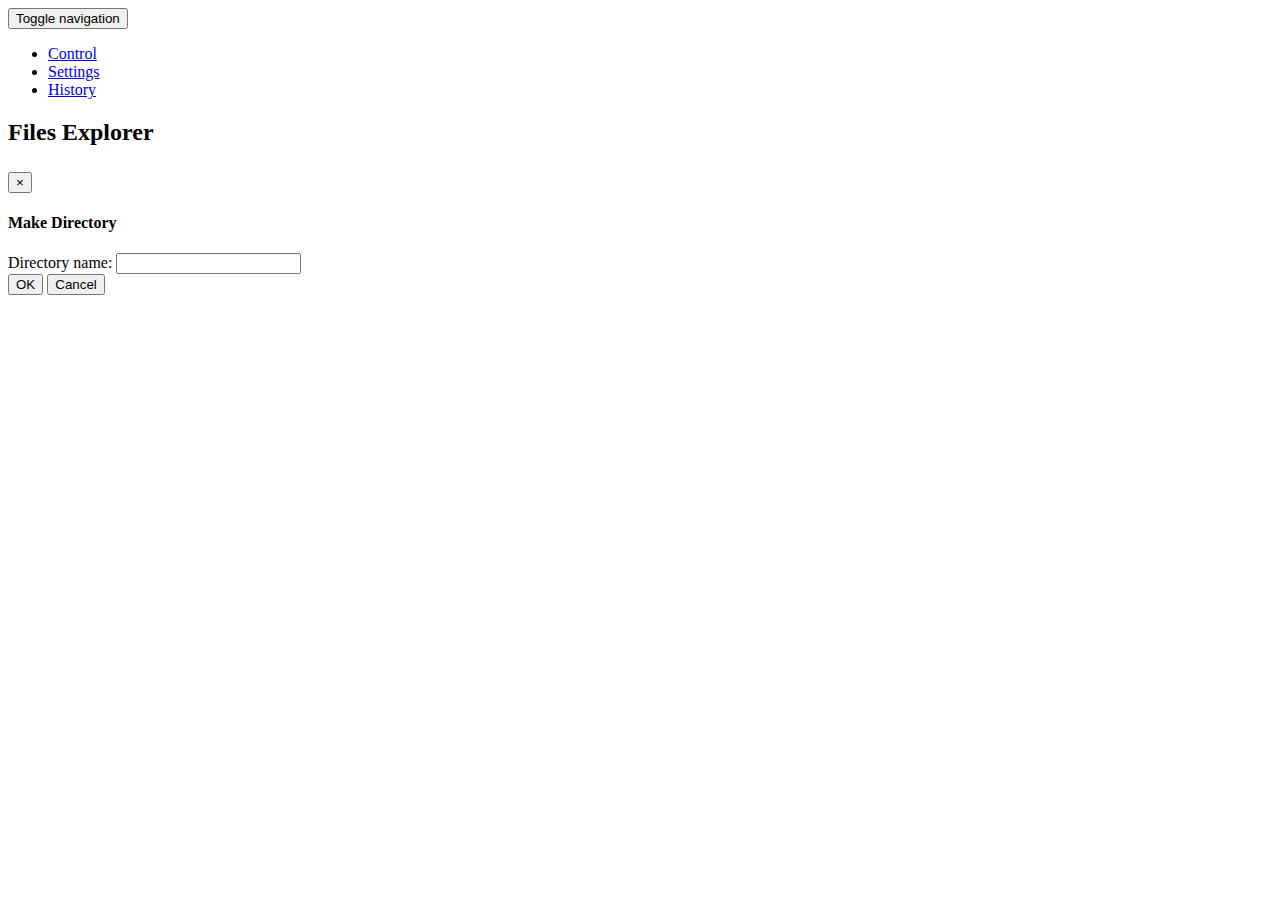
==== SD/wwwroot/FILES.HTM @ dbf4e50f "Handle more correctly non existing directories" ====
<!DOCTYPE html>
<html>
<head>
    <meta charset="utf-8" />
    <meta name="viewport" content="width=device-width, initial-scale=1.0" />
    <title>Files Explorer</title>

    <script type="text/javascript">
        var loadError=false;
    </script>
    <link onerror="loadError=true" rel="stylesheet" href="/lib/bstrap/css/bstrap.css" />
    <link onerror="loadError=true" rel="stylesheet" href="/css/site.css" />
    <link onerror="loadError=true" rel="stylesheet" href="/css/files.css" />
    <link rel="icon" href="/images/ir.ico" type="image/x-icon" />
    <link rel="apple-touch-icon" href="/images/ir.ico" type="image/x-icon" />
</head>
<body onload="checkLoadError()">
    <nav class="navbar navbar-inverse navbar-fixed-top">
        <div class="container">
            <div class="navbar-header">
                <button type="button" class="navbar-toggle" data-toggle="collapse" data-target=".navbar-collapse">
                    <span class="sr-only">Toggle navigation</span>
                    <span class="icon-bar"></span>
                    <span class="icon-bar"></span>
                    <span class="icon-bar"></span>
                </button>
            </div>
            <div class="navbar-collapse collapse">
                <ul class="nav navbar-nav">
                    <li><a href="/Index"><span class="glyphicon glyphicon-dashboard"></span> Control</a></li>
                    <li><a href="/Settings"><span class="glyphicon glyphicon-wrench"></span> Settings</a></li>
                    <li><a href="/History"><span class="glyphicon  glyphicon-time"></span> History</a></li>
                </ul>
            </div>
        </div>
    </nav>

    <script onerror="loadError=true" src="/lib/jquery/jqcombo.js"></script>

    <div class="container body-content">
        


<h2><span class="glyphicon glyphicon-folder-close"></span> Files Explorer</h2>

<table class="table" style="margin-bottom:0px">
    <tr>
        <td>
            <div id="dirCrumbs"></div>
        </td>
        <td class="narrow">
            <span data-toggle="tooltip" title="Make Directory">
                <span id="makeDir" class="glyphicon glyphicon-plus" data-toggle="modal" data-target="#makeDirectory"></span>
            </span>
        </td>
        <td class="narrow">
            <label for="uploadFile"><span class="glyphicon glyphicon-upload" data-toggle="tooltip" title="Upload File"></span></label>
            <input id="uploadFile" style="visibility: collapse; position: absolute;" type="file" onchange="uploadFile(this)">
        </td>
    </tr>
</table>

<div id="dirList" class="container">
    <div class="loader"></div>
</div>

<div class="modal fade" id="makeDirectory" role="dialog">
    <div class="modal-dialog">
      <div class="modal-content">
        <div class="modal-header">
          <button type="button" class="close" data-dismiss="modal">&times;</button>
          <h4 class="modal-title">Make Directory</h4>
        </div>
        <div class="modal-body">
          <label for="directoryName">Directory name: </label>
          <input type="text" id="directoryName">
        </div>
        <div class="modal-footer">
            <button type="button" class="btn btn-primary" id="makeDirOK" data-dismiss="modal" onclick="makeDir()">OK</button>
            <button type="button" class="btn" data-dismiss="modal">Cancel</button>
        </div>
      </div>
      
    </div>
</div>

<script type="text/javascript">
    function addCrumb(ul, subPath, subDir) {
        subPath += "/" + subDir;
        var li = $("<li></li>");
        ul.append(li);
        var anchor = $("<a></a>");
        anchor.attr("href", subPath);
        anchor.append(subDir.replace(/%20/g, " "));
        li.append(anchor);

        return subPath;
    }

    async function getFiles(path) {
        var response = await fetch(path, { method: "POST" })
        return response.json()
    }

    $(document).ready(async function () {
        $("#makeDirectory").on("shown.bs.modal", function() {
            $("#directoryName")[0].focus();
        })
        $("#directoryName").on("keyup", function(event) {
            if (event.keyCode == 13)
                $("#makeDirOK")[0].click();
        });
        var dir=$(document)[0].location.pathname;
        if (dir.length < "/files/".length)
            dir = "";
        else
            dir = dir.substr(7);
        var ul = $("<ul></ul>");
        ul.addClass("breadcrumb");
        ul.css("margin-bottom", "0px");
        var li = $("<li></li>");
        ul.append(li);
        var anchor = $("<a></a>");
        var subPath = "/files";
        anchor.attr("href", subPath);
        anchor.append("~");
        li.append(anchor);
        var dirPart = dir;
        var iSlash = dirPart.indexOf('/');
        while (iSlash != -1) {
            subDir = dirPart.substr(0, iSlash);
            subPath = addCrumb(ul, subPath, subDir);
            dirPart = dirPart.substr(iSlash+1);
            iSlash = dirPart.indexOf('/');
        }
        if (dirPart != "")
            addCrumb(ul, subPath, dirPart);
        $("#dirCrumbs").append(ul);
        var filesData = await getFiles($(document)[0].location.pathname);
        if (filesData[0].result == 0) {
            var table = $("<table></table>");
            table.addClass("table");
            table.addClass("table-striped");
            for (var i = 0; i < filesData[1].files.length; i++)
            {
                var fileInfo = filesData[1].files[i];
                var tr = $("<tr></tr>");
                tr.addClass(i % 2 == 0 ? "gray" : "blue");
                if (fileInfo.isDir) {
                    tr.append("<td class=\"narrow\"><span class='glyphicon  glyphicon-trash' onclick=\"deleteDir('" + fileInfo.name + "')\" data-toggle=\"tooltip\" title=\"Remove Directory\"></span></td>");
                    tr.append("<td class=\"narrow\"><a href='/files" + fileInfo.name + "'><span class='glyphicon  glyphicon-hand-right' data-toggle=\"tooltip\" title=\"Change Directory\"></span></a></td>");
                } else {
                    tr.append("<td class=\"narrow\"><span class='glyphicon  glyphicon-trash' onclick=\"deleteFile('" + fileInfo.name + "')\" data-toggle=\"tooltip\" title=\"Delete File\"></span></td>");
                    tr.append("<td class=\"narrow\"><a href='/api/files" + fileInfo.name + "' download><span class='glyphicon glyphicon-download' data-toggle=\"tooltip\" title=\"Download File\"></span></a></td>");
                }
                td = $("<td></td>");
                td.append(fileInfo.time);
                tr.append(td);
                td = $("<td></td>");
                td.append(fileInfo.isDir ? "&#60;DIR&#62;" : "");
                tr.append(td);
                td = $("<td></td>");
                td.append(fileInfo.isDir ? "" : fileInfo.size);
                td.addClass("right");
                tr.append(td);    
                td = $("<td></td>");
                td.append(fileInfo.name.substr(fileInfo.name.lastIndexOf('/') + 1));
                tr.append(td);    
                table.append(tr);
            }
            $("#dirList").replaceWith(table);
            $('[data-toggle="tooltip"]').tooltip();
        }
        else
        {
            $("#dirList").replaceWith("<div class=\"alert alert-danger\">Error: no such directory!</div>");
            $("#makeDir").prop("disabled", true);
            $("#uploadFile").prop("disabled", true);
        }
    });

    async function deleteFileOrDirectory(path) {
        var response = await fetch('/api/files' + path, {method: "DELETE"});
        return response.status == 200;
    }

    function confirmDelete(type, path) {
        return confirm("Are you sure that you want to " + type + " " + path.substr(path.lastIndexOf("/") + 1) + "?");
    }

    function refresh() {
        location.replace($(document)[0].location.pathname);
    }

    async function deleteFile(filePath) {
        if (!confirmDelete("delete file", filePath))
            return;
        if (!await deleteFileOrDirectory(filePath)) {
            alert("Failed to delete file!");
        } else {
            refresh()
        }
    }

    async function deleteDir(dirPath) {
        if (!confirmDelete("remove directory", dirPath))
            return;
        if (!await deleteFileOrDirectory(dirPath)) {
            alert("Failed to remove directory!");
        } else {
            refresh()
        }
    }

    async function makeDir() {
        var response = await fetch('/api' + $(document)[0].location.pathname + '/' + $("#directoryName").val(), {method: "PUT"});
        if (response.status == 200) {
            refresh()
        } else {
            alert("Failed to create directory!");
        }
    }

    async function uploadFile(inp) {
        let formData = new FormData();           
        formData.append("file", inp.files[0]);
        var response = await fetch('/api' + $(document)[0].location.pathname, {method: "POST", body: formData});
        if (response.status != 200) {
            alert("File upload failed!");
        } else {
            refresh()
        }
    }

    function checkLoadError() {
        if (loadError)
            refresh();
    }
</script>
    </div>
    <script onerror="loadError=true" src="/lib/bstrap/js/bstrap.js"></script>
</body>
</html>
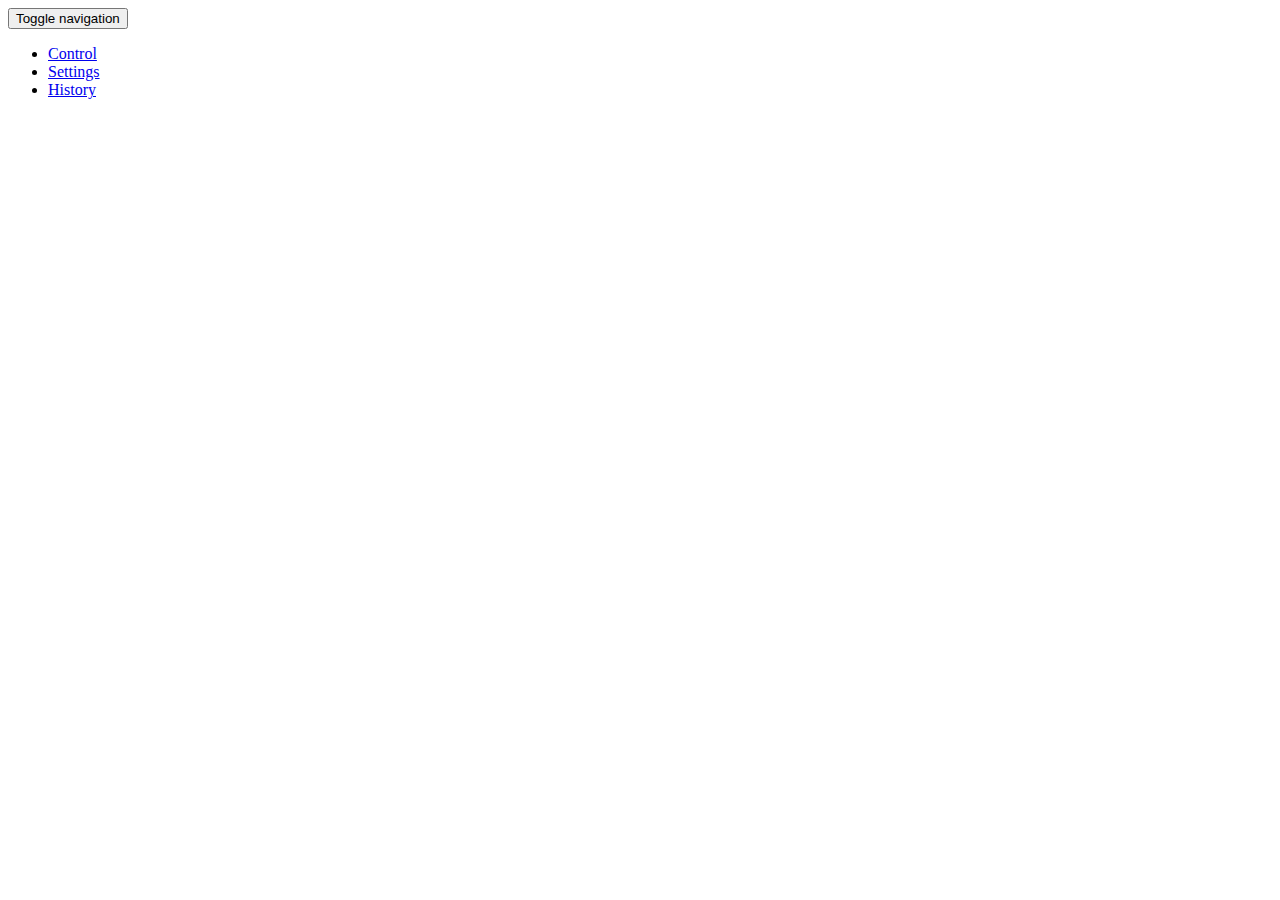
==== commit 12f59311: "Fixed load failure recovery" ====
--- a/SD/wwwroot/FILES.HTM
+++ b/SD/wwwroot/FILES.HTM
@@ -234,7 +234,7 @@
 
     function checkLoadError() {
         if (loadError)
-            refresh();
+            location.replace(document.location.pathname);
     }
 </script>
     </div>
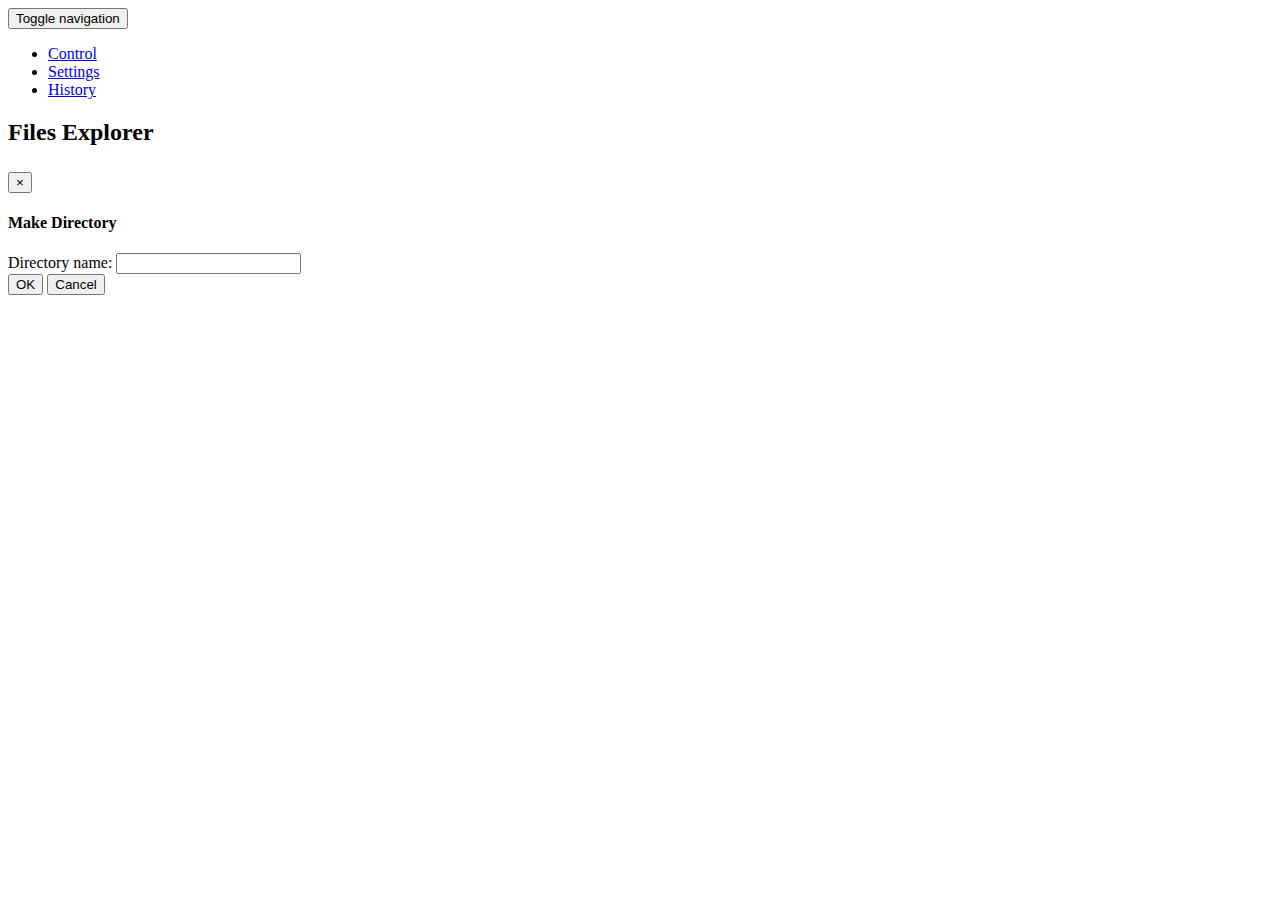
==== commit 715ffaf6: "Show hourglass in files operations (web page)" ====
--- a/SD/wwwroot/FILES.HTM
+++ b/SD/wwwroot/FILES.HTM
@@ -62,6 +62,10 @@
 
 <div id="dirList" class="container">
     <div class="loader"></div>
+</div>
+
+<div id="glass" class="glass">
+    <span class='glyphicon glyphicon-hourglass glass'</span>    
 </div>
 
 <div class="modal fade" id="makeDirectory" role="dialog">
@@ -195,6 +199,7 @@
     async function deleteFile(filePath) {
         if (!confirmDelete("delete file", filePath))
             return;
+        $("#glass").css("visibility","visible");
         if (!await deleteFileOrDirectory(filePath)) {
             alert("Failed to delete file!");
         } else {
@@ -205,6 +210,7 @@
     async function deleteDir(dirPath) {
         if (!confirmDelete("remove directory", dirPath))
             return;
+        $("#glass").css("visibility","visible");
         if (!await deleteFileOrDirectory(dirPath)) {
             alert("Failed to remove directory!");
         } else {
@@ -213,6 +219,7 @@
     }
 
     async function makeDir() {
+        $("#glass").css("visibility","visible");
         var response = await fetch('/api' + $(document)[0].location.pathname + '/' + $("#directoryName").val(), {method: "PUT"});
         if (response.status == 200) {
             refresh()
@@ -224,6 +231,7 @@
     async function uploadFile(inp) {
         let formData = new FormData();           
         formData.append("file", inp.files[0]);
+        $("#glass").css("visibility","visible");
         var response = await fetch('/api' + $(document)[0].location.pathname, {method: "POST", body: formData});
         if (response.status != 200) {
             alert("File upload failed!");
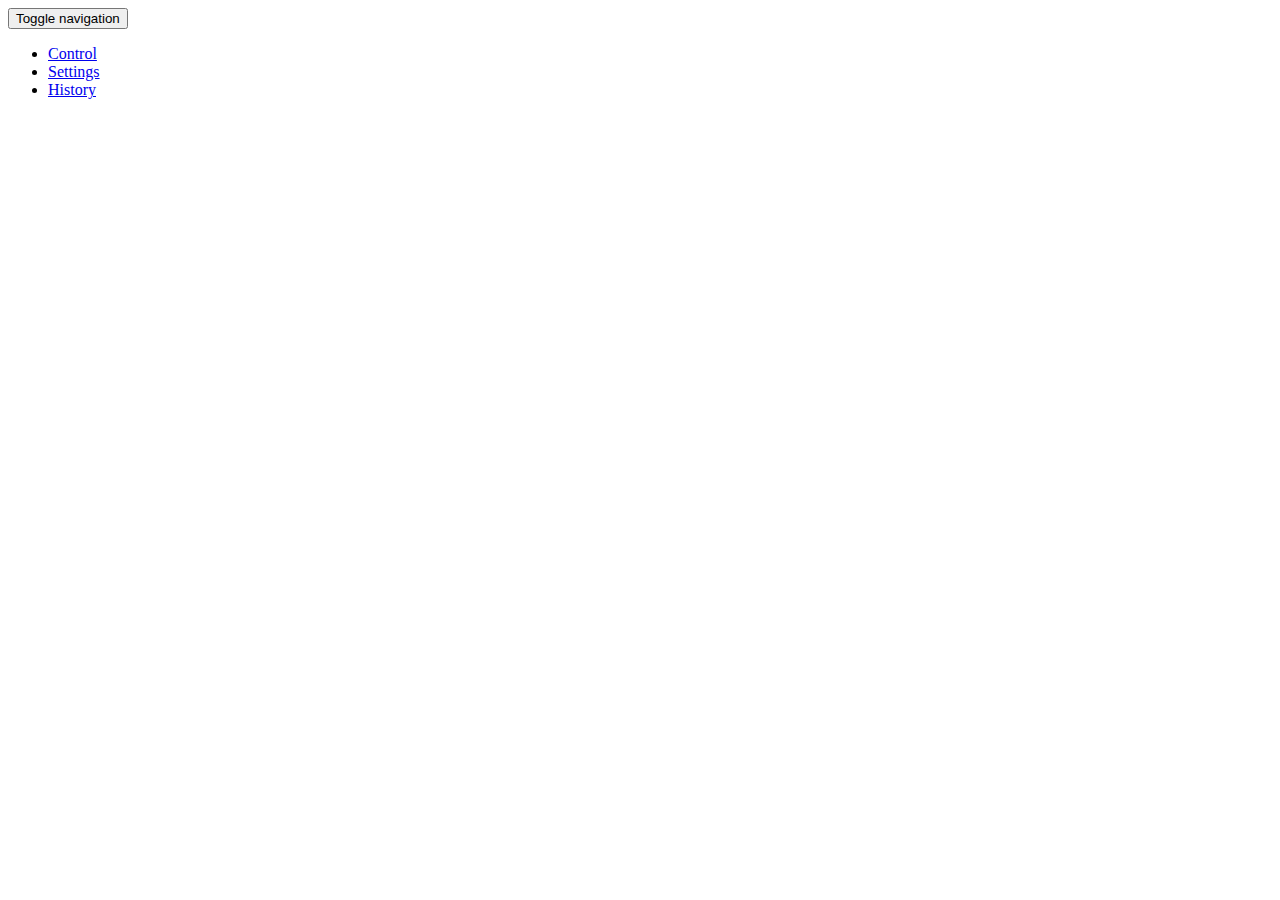
==== commit 5ebebd8d: "Light blue background" ====
--- a/SD/wwwroot/FILES.HTM
+++ b/SD/wwwroot/FILES.HTM
@@ -37,7 +37,7 @@
 
     <script onerror="loadError=true" src="/lib/jquery/jqcombo.js"></script>
 
-    <div class="container body-content">
+    <div class="container body-content alert-info">
         
 
 
@@ -65,7 +65,7 @@
 </div>
 
 <div id="glass" class="glass">
-    <span class='glyphicon glyphicon-hourglass glass'</span>    
+    <span class='glyphicon glyphicon-hourglass glass'></span>    
 </div>
 
 <div class="modal fade" id="makeDirectory" role="dialog">
@@ -107,79 +107,83 @@
     }
 
     $(document).ready(async function () {
-        $("#makeDirectory").on("shown.bs.modal", function() {
-            $("#directoryName")[0].focus();
-        })
-        $("#directoryName").on("keyup", function(event) {
-            if (event.keyCode == 13)
-                $("#makeDirOK")[0].click();
-        });
-        var dir=$(document)[0].location.pathname;
-        if (dir.length < "/files/".length)
-            dir = "";
-        else
-            dir = dir.substr(7);
-        var ul = $("<ul></ul>");
-        ul.addClass("breadcrumb");
-        ul.css("margin-bottom", "0px");
-        var li = $("<li></li>");
-        ul.append(li);
-        var anchor = $("<a></a>");
-        var subPath = "/files";
-        anchor.attr("href", subPath);
-        anchor.append("~");
-        li.append(anchor);
-        var dirPart = dir;
-        var iSlash = dirPart.indexOf('/');
-        while (iSlash != -1) {
-            subDir = dirPart.substr(0, iSlash);
-            subPath = addCrumb(ul, subPath, subDir);
-            dirPart = dirPart.substr(iSlash+1);
-            iSlash = dirPart.indexOf('/');
-        }
-        if (dirPart != "")
-            addCrumb(ul, subPath, dirPart);
-        $("#dirCrumbs").append(ul);
-        var filesData = await getFiles($(document)[0].location.pathname);
-        if (filesData[0].result == 0) {
-            var table = $("<table></table>");
-            table.addClass("table");
-            table.addClass("table-striped");
-            for (var i = 0; i < filesData[1].files.length; i++)
+        try {
+            $("#makeDirectory").on("shown.bs.modal", function() {
+                $("#directoryName")[0].focus();
+            })
+            $("#directoryName").on("keyup", function(event) {
+                if (event.keyCode == 13)
+                    $("#makeDirOK")[0].click();
+            });
+            var dir=$(document)[0].location.pathname;
+            if (dir.length < "/files/".length)
+                dir = "";
+            else
+                dir = dir.substr(7);
+            var ul = $("<ul></ul>");
+            ul.addClass("breadcrumb");
+            ul.css("margin-bottom", "0px");
+            var li = $("<li></li>");
+            ul.append(li);
+            var anchor = $("<a></a>");
+            var subPath = "/files";
+            anchor.attr("href", subPath);
+            anchor.append("~");
+            li.append(anchor);
+            var dirPart = dir;
+            var iSlash = dirPart.indexOf('/');
+            while (iSlash != -1) {
+                subDir = dirPart.substr(0, iSlash);
+                subPath = addCrumb(ul, subPath, subDir);
+                dirPart = dirPart.substr(iSlash+1);
+                iSlash = dirPart.indexOf('/');
+            }
+            if (dirPart != "")
+                addCrumb(ul, subPath, dirPart);
+            $("#dirCrumbs").append(ul);
+            var filesData = await getFiles($(document)[0].location.pathname);
+            if (filesData[0].result == 0) {
+                var table = $("<table></table>");
+                table.addClass("table");
+                table.addClass("table-striped");
+                for (var i = 0; i < filesData[1].files.length; i++)
+                {
+                    var fileInfo = filesData[1].files[i];
+                    var tr = $("<tr></tr>");
+                    tr.addClass(i % 2 == 0 ? "gray" : "blue");
+                    if (fileInfo.isDir) {
+                        tr.append("<td class=\"narrow\"><span class='glyphicon  glyphicon-trash' onclick=\"deleteDir('" + fileInfo.name + "')\" data-toggle=\"tooltip\" title=\"Remove Directory\"></span></td>");
+                        tr.append("<td class=\"narrow\"><a href='/files" + fileInfo.name + "'><span class='glyphicon  glyphicon-hand-right' data-toggle=\"tooltip\" title=\"Change Directory\"></span></a></td>");
+                    } else {
+                        tr.append("<td class=\"narrow\"><span class='glyphicon  glyphicon-trash' onclick=\"deleteFile('" + fileInfo.name + "')\" data-toggle=\"tooltip\" title=\"Delete File\"></span></td>");
+                        tr.append("<td class=\"narrow\"><a href='/api/files" + fileInfo.name + "' download><span class='glyphicon glyphicon-download' data-toggle=\"tooltip\" title=\"Download File\"></span></a></td>");
+                    }
+                    td = $("<td></td>");
+                    td.append(fileInfo.time);
+                    tr.append(td);
+                    td = $("<td></td>");
+                    td.append(fileInfo.isDir ? "&#60;DIR&#62;" : "");
+                    tr.append(td);
+                    td = $("<td></td>");
+                    td.append(fileInfo.isDir ? "" : fileInfo.size);
+                    td.addClass("right");
+                    tr.append(td);    
+                    td = $("<td></td>");
+                    td.append(fileInfo.name.substr(fileInfo.name.lastIndexOf('/') + 1));
+                    tr.append(td);    
+                    table.append(tr);
+                }
+                $("#dirList").replaceWith(table);
+                $('[data-toggle="tooltip"]').tooltip();
+            }
+            else
             {
-                var fileInfo = filesData[1].files[i];
-                var tr = $("<tr></tr>");
-                tr.addClass(i % 2 == 0 ? "gray" : "blue");
-                if (fileInfo.isDir) {
-                    tr.append("<td class=\"narrow\"><span class='glyphicon  glyphicon-trash' onclick=\"deleteDir('" + fileInfo.name + "')\" data-toggle=\"tooltip\" title=\"Remove Directory\"></span></td>");
-                    tr.append("<td class=\"narrow\"><a href='/files" + fileInfo.name + "'><span class='glyphicon  glyphicon-hand-right' data-toggle=\"tooltip\" title=\"Change Directory\"></span></a></td>");
-                } else {
-                    tr.append("<td class=\"narrow\"><span class='glyphicon  glyphicon-trash' onclick=\"deleteFile('" + fileInfo.name + "')\" data-toggle=\"tooltip\" title=\"Delete File\"></span></td>");
-                    tr.append("<td class=\"narrow\"><a href='/api/files" + fileInfo.name + "' download><span class='glyphicon glyphicon-download' data-toggle=\"tooltip\" title=\"Download File\"></span></a></td>");
-                }
-                td = $("<td></td>");
-                td.append(fileInfo.time);
-                tr.append(td);
-                td = $("<td></td>");
-                td.append(fileInfo.isDir ? "&#60;DIR&#62;" : "");
-                tr.append(td);
-                td = $("<td></td>");
-                td.append(fileInfo.isDir ? "" : fileInfo.size);
-                td.addClass("right");
-                tr.append(td);    
-                td = $("<td></td>");
-                td.append(fileInfo.name.substr(fileInfo.name.lastIndexOf('/') + 1));
-                tr.append(td);    
-                table.append(tr);
+                $("#dirList").replaceWith("<div class=\"alert alert-danger\">Error: no such directory!</div>");
+                $("#makeDir").prop("disabled", true);
+                $("#uploadFile").prop("disabled", true);
             }
-            $("#dirList").replaceWith(table);
-            $('[data-toggle="tooltip"]').tooltip();
-        }
-        else
-        {
-            $("#dirList").replaceWith("<div class=\"alert alert-danger\">Error: no such directory!</div>");
-            $("#makeDir").prop("disabled", true);
-            $("#uploadFile").prop("disabled", true);
+        } catch {
+            location.replace(document.location.pathname);
         }
     });
 
@@ -202,6 +206,7 @@
         $("#glass").css("visibility","visible");
         if (!await deleteFileOrDirectory(filePath)) {
             alert("Failed to delete file!");
+            $("#glass").css("visibility","hidden");
         } else {
             refresh()
         }
@@ -213,6 +218,7 @@
         $("#glass").css("visibility","visible");
         if (!await deleteFileOrDirectory(dirPath)) {
             alert("Failed to remove directory!");
+            $("#glass").css("visibility","hidden");
         } else {
             refresh()
         }
@@ -225,6 +231,7 @@
             refresh()
         } else {
             alert("Failed to create directory!");
+            $("#glass").css("visibility","hidden");
         }
     }
 
@@ -235,6 +242,7 @@
         var response = await fetch('/api' + $(document)[0].location.pathname, {method: "POST", body: formData});
         if (response.status != 200) {
             alert("File upload failed!");
+            $("#glass").css("visibility","hidden");
         } else {
             refresh()
         }
